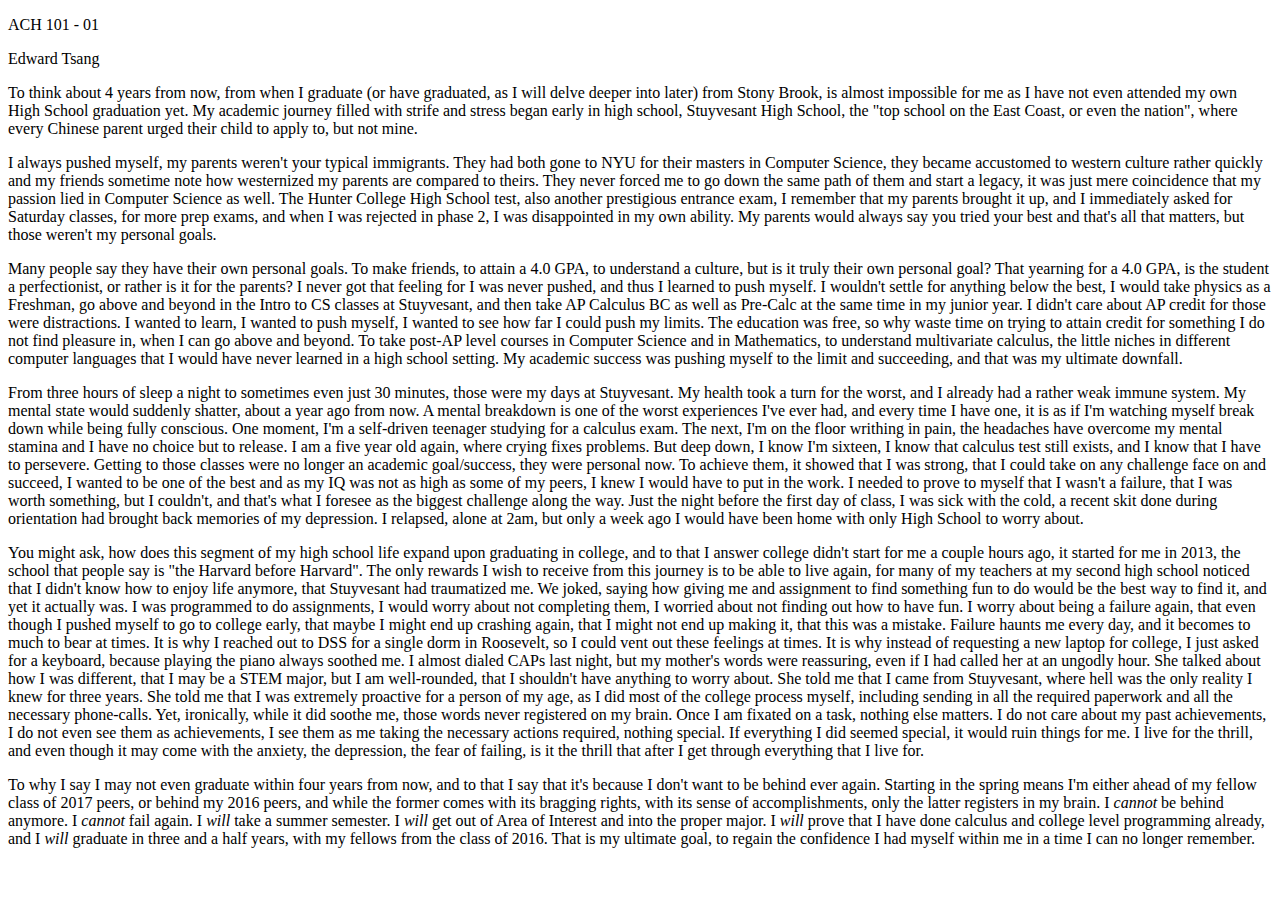
==== misc/story_1.html @ 8a268672 "Fix quotations not appearing properly" ====
<!DOCTYPE html>
<html>
<head>
	<title> Story_01 </title>
<head>
	<body>
<p>ACH 101 - 01
<p>Edward Tsang

<p class="tab">	To think about 4 years from now, from when I graduate (or have graduated, as I will delve deeper into later) from Stony Brook, is almost impossible for me as I have not even attended my own High School graduation yet. My academic journey filled with strife and stress began early in high school, Stuyvesant High School, the "top school on the East Coast, or even the nation", where every Chinese parent urged their child to apply to, but not mine.</p>

<p class="tab">I always pushed myself, my parents weren't your typical immigrants. They had both gone to NYU for their masters in Computer Science, they became accustomed to western culture rather quickly and my friends sometime note how westernized my parents are compared to theirs. They never forced me to go down the same path of them and start a legacy, it was just mere coincidence that my passion lied in Computer Science as well. The Hunter College High School test, also another prestigious entrance exam, I remember that my parents brought it up, and I immediately asked for Saturday classes, for more prep exams, and when I was rejected in phase 2, I was disappointed in my own ability. My parents would always say you tried your best and that's all that matters, but those weren't my personal goals. </p>

<p class="tab"> Many people say they have their own personal goals. To make friends, to attain a 4.0 GPA, to understand a culture, but is it truly their own personal goal? That yearning for a 4.0 GPA, is the student a perfectionist, or rather is it for the parents? I never got that feeling for I was never pushed, and thus I learned to push myself. I wouldn't settle for anything below the best, I would take physics as a Freshman, go above and beyond in the Intro to CS classes at Stuyvesant, and then take AP Calculus BC as well as Pre-Calc at the same time in my junior year. I didn't care about AP credit for those were distractions. I wanted to learn, I wanted to push myself, I wanted to see how far I could push my limits. The education was free, so why waste time on trying to attain credit for something I do not find pleasure in, when I can go above and beyond. To take post-AP level courses in Computer Science and in Mathematics, to understand multivariate calculus, the little niches in different computer languages that I would have never learned in a high school setting. My academic success was pushing myself to the limit and succeeding, and that was my ultimate downfall. </p>

<p>	From three hours of sleep a night to sometimes even just 30 minutes, those were my days at Stuyvesant. My health took a turn for the worst, and I already had a rather weak immune system. My mental state would suddenly shatter, about a year ago from now. A mental breakdown is one of the worst experiences I've ever had, and every time I have one, it is as if I'm watching myself break down while being fully conscious. One moment, I'm a self-driven teenager studying for a calculus exam. The next, I'm on the floor writhing in pain, the headaches have overcome my mental stamina and I have no choice but to release. I am a five year old again, where crying fixes problems. But deep down, I know I'm sixteen, I know that calculus test still exists, and I know that I have to persevere. Getting to those classes were no longer an academic goal/success, they were personal now. To achieve them, it showed that I was strong, that I could take on any challenge face on and succeed, I wanted to be one of the best and as my IQ was not as high as some of my peers, I knew I would have to put in the work. I needed to prove to myself that I wasn't a failure, that I was worth something, but I couldn't, and that's what I foresee as the biggest challenge along the way. Just the night before the first day of class, I was sick with the cold, a recent skit done during orientation had brought back memories of my depression. I relapsed, alone at 2am, but only a week ago I would have been home with only High School to worry about. </p>

<p>	You might ask, how does this segment of my high school life expand upon graduating in college, and to that I answer college didn't start for me a couple hours ago, it started for me in 2013, the school that people say is "the Harvard before Harvard". The only rewards I wish to receive from this journey is to be able to live again, for many of my teachers at my second high school noticed that I didn't know how to enjoy life anymore, that Stuyvesant had traumatized me. We joked, saying how giving me and assignment to find something fun to do would be the best way to find it, and yet it actually was. I was programmed to do assignments, I would worry about not completing them, I worried about not finding out how to have fun. I worry about being a failure again, that even though I pushed myself to go to college early, that maybe I might end up crashing again, that I might not end up making it, that this was a mistake. Failure haunts me every day, and it becomes to much to bear at times. It is why I reached out to DSS for a single dorm in Roosevelt, so I could vent out these feelings at times. It is why instead of requesting a new laptop for college, I just asked for a keyboard, because playing the piano always soothed me. I almost dialed CAPs last night, but my mother's words were reassuring, even if I had called her at an ungodly hour. She talked about how I was different, that I may be a STEM major, but I am well-rounded, that I shouldn't have anything to worry about. She told me that I came from Stuyvesant, where hell was the only reality I knew for three years. She told me that I was extremely proactive for a person of my age, as I did most of the college process myself, including sending in all the required paperwork and all the necessary phone-calls.
Yet, ironically, while it did soothe me, those words never registered on my brain. Once I am fixated on a task, nothing else matters. I do not care about my past achievements, I do not even see them as achievements, I see them as me taking the necessary actions required, nothing special. If everything I did seemed special, it would ruin things for me. I live for the thrill, and even though it may come with the anxiety, the depression, the fear of failing, is it the thrill that after I get through everything that I live for. </p>

<p>	To why I say I may not even graduate within four years from now, and to that I say that it's because I don't want to be behind ever again. Starting in the spring means I'm either ahead of my fellow class of 2017 peers, or behind my 2016 peers, and while the former comes with its bragging rights, with its sense of accomplishments, only the latter registers in my brain. I <i> cannot </i> be behind anymore. I <i> cannot </i> fail again. I <i> will </i> take a summer semester. I <i> will </i> get out of Area of Interest and into the proper major. I <i> will </i> prove that I have done calculus and college level programming already, and I <i> will </i> graduate in three and a half years, with my fellows from the class of 2016. That is my ultimate goal, to regain the confidence I had myself within me in a time I can no longer remember. </p>

	</body>
</html>
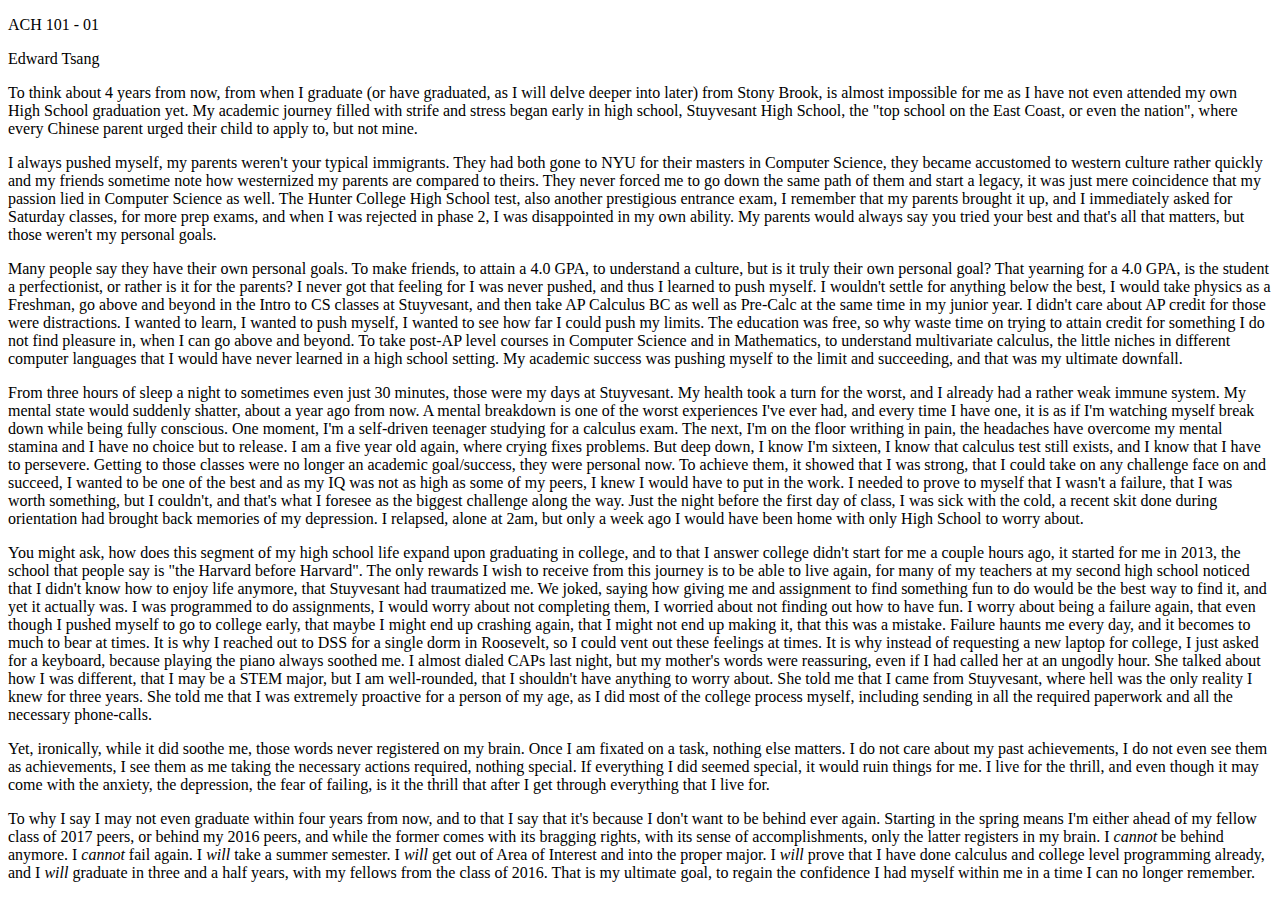
==== commit cc355796: "Add indents" ====
--- a/misc/story_1.html
+++ b/misc/story_1.html
@@ -13,12 +13,13 @@
 
 <p class="tab"> Many people say they have their own personal goals. To make friends, to attain a 4.0 GPA, to understand a culture, but is it truly their own personal goal? That yearning for a 4.0 GPA, is the student a perfectionist, or rather is it for the parents? I never got that feeling for I was never pushed, and thus I learned to push myself. I wouldn't settle for anything below the best, I would take physics as a Freshman, go above and beyond in the Intro to CS classes at Stuyvesant, and then take AP Calculus BC as well as Pre-Calc at the same time in my junior year. I didn't care about AP credit for those were distractions. I wanted to learn, I wanted to push myself, I wanted to see how far I could push my limits. The education was free, so why waste time on trying to attain credit for something I do not find pleasure in, when I can go above and beyond. To take post-AP level courses in Computer Science and in Mathematics, to understand multivariate calculus, the little niches in different computer languages that I would have never learned in a high school setting. My academic success was pushing myself to the limit and succeeding, and that was my ultimate downfall. </p>
 
-<p>	From three hours of sleep a night to sometimes even just 30 minutes, those were my days at Stuyvesant. My health took a turn for the worst, and I already had a rather weak immune system. My mental state would suddenly shatter, about a year ago from now. A mental breakdown is one of the worst experiences I've ever had, and every time I have one, it is as if I'm watching myself break down while being fully conscious. One moment, I'm a self-driven teenager studying for a calculus exam. The next, I'm on the floor writhing in pain, the headaches have overcome my mental stamina and I have no choice but to release. I am a five year old again, where crying fixes problems. But deep down, I know I'm sixteen, I know that calculus test still exists, and I know that I have to persevere. Getting to those classes were no longer an academic goal/success, they were personal now. To achieve them, it showed that I was strong, that I could take on any challenge face on and succeed, I wanted to be one of the best and as my IQ was not as high as some of my peers, I knew I would have to put in the work. I needed to prove to myself that I wasn't a failure, that I was worth something, but I couldn't, and that's what I foresee as the biggest challenge along the way. Just the night before the first day of class, I was sick with the cold, a recent skit done during orientation had brought back memories of my depression. I relapsed, alone at 2am, but only a week ago I would have been home with only High School to worry about. </p>
+<p class="tab">	From three hours of sleep a night to sometimes even just 30 minutes, those were my days at Stuyvesant. My health took a turn for the worst, and I already had a rather weak immune system. My mental state would suddenly shatter, about a year ago from now. A mental breakdown is one of the worst experiences I've ever had, and every time I have one, it is as if I'm watching myself break down while being fully conscious. One moment, I'm a self-driven teenager studying for a calculus exam. The next, I'm on the floor writhing in pain, the headaches have overcome my mental stamina and I have no choice but to release. I am a five year old again, where crying fixes problems. But deep down, I know I'm sixteen, I know that calculus test still exists, and I know that I have to persevere. Getting to those classes were no longer an academic goal/success, they were personal now. To achieve them, it showed that I was strong, that I could take on any challenge face on and succeed, I wanted to be one of the best and as my IQ was not as high as some of my peers, I knew I would have to put in the work. I needed to prove to myself that I wasn't a failure, that I was worth something, but I couldn't, and that's what I foresee as the biggest challenge along the way. Just the night before the first day of class, I was sick with the cold, a recent skit done during orientation had brought back memories of my depression. I relapsed, alone at 2am, but only a week ago I would have been home with only High School to worry about. </p>
 
-<p>	You might ask, how does this segment of my high school life expand upon graduating in college, and to that I answer college didn't start for me a couple hours ago, it started for me in 2013, the school that people say is "the Harvard before Harvard". The only rewards I wish to receive from this journey is to be able to live again, for many of my teachers at my second high school noticed that I didn't know how to enjoy life anymore, that Stuyvesant had traumatized me. We joked, saying how giving me and assignment to find something fun to do would be the best way to find it, and yet it actually was. I was programmed to do assignments, I would worry about not completing them, I worried about not finding out how to have fun. I worry about being a failure again, that even though I pushed myself to go to college early, that maybe I might end up crashing again, that I might not end up making it, that this was a mistake. Failure haunts me every day, and it becomes to much to bear at times. It is why I reached out to DSS for a single dorm in Roosevelt, so I could vent out these feelings at times. It is why instead of requesting a new laptop for college, I just asked for a keyboard, because playing the piano always soothed me. I almost dialed CAPs last night, but my mother's words were reassuring, even if I had called her at an ungodly hour. She talked about how I was different, that I may be a STEM major, but I am well-rounded, that I shouldn't have anything to worry about. She told me that I came from Stuyvesant, where hell was the only reality I knew for three years. She told me that I was extremely proactive for a person of my age, as I did most of the college process myself, including sending in all the required paperwork and all the necessary phone-calls.
-Yet, ironically, while it did soothe me, those words never registered on my brain. Once I am fixated on a task, nothing else matters. I do not care about my past achievements, I do not even see them as achievements, I see them as me taking the necessary actions required, nothing special. If everything I did seemed special, it would ruin things for me. I live for the thrill, and even though it may come with the anxiety, the depression, the fear of failing, is it the thrill that after I get through everything that I live for. </p>
+<p class="tab">You might ask, how does this segment of my high school life expand upon graduating in college, and to that I answer college didn't start for me a couple hours ago, it started for me in 2013, the school that people say is "the Harvard before Harvard". The only rewards I wish to receive from this journey is to be able to live again, for many of my teachers at my second high school noticed that I didn't know how to enjoy life anymore, that Stuyvesant had traumatized me. We joked, saying how giving me and assignment to find something fun to do would be the best way to find it, and yet it actually was. I was programmed to do assignments, I would worry about not completing them, I worried about not finding out how to have fun. I worry about being a failure again, that even though I pushed myself to go to college early, that maybe I might end up crashing again, that I might not end up making it, that this was a mistake. Failure haunts me every day, and it becomes to much to bear at times. It is why I reached out to DSS for a single dorm in Roosevelt, so I could vent out these feelings at times. It is why instead of requesting a new laptop for college, I just asked for a keyboard, because playing the piano always soothed me. I almost dialed CAPs last night, but my mother's words were reassuring, even if I had called her at an ungodly hour. She talked about how I was different, that I may be a STEM major, but I am well-rounded, that I shouldn't have anything to worry about. She told me that I came from Stuyvesant, where hell was the only reality I knew for three years. She told me that I was extremely proactive for a person of my age, as I did most of the college process myself, including sending in all the required paperwork and all the necessary phone-calls. </p>
 
-<p>	To why I say I may not even graduate within four years from now, and to that I say that it's because I don't want to be behind ever again. Starting in the spring means I'm either ahead of my fellow class of 2017 peers, or behind my 2016 peers, and while the former comes with its bragging rights, with its sense of accomplishments, only the latter registers in my brain. I <i> cannot </i> be behind anymore. I <i> cannot </i> fail again. I <i> will </i> take a summer semester. I <i> will </i> get out of Area of Interest and into the proper major. I <i> will </i> prove that I have done calculus and college level programming already, and I <i> will </i> graduate in three and a half years, with my fellows from the class of 2016. That is my ultimate goal, to regain the confidence I had myself within me in a time I can no longer remember. </p>
+<p class="tab">Yet, ironically, while it did soothe me, those words never registered on my brain. Once I am fixated on a task, nothing else matters. I do not care about my past achievements, I do not even see them as achievements, I see them as me taking the necessary actions required, nothing special. If everything I did seemed special, it would ruin things for me. I live for the thrill, and even though it may come with the anxiety, the depression, the fear of failing, is it the thrill that after I get through everything that I live for. </p>
+
+<p class="tab">To why I say I may not even graduate within four years from now, and to that I say that it's because I don't want to be behind ever again. Starting in the spring means I'm either ahead of my fellow class of 2017 peers, or behind my 2016 peers, and while the former comes with its bragging rights, with its sense of accomplishments, only the latter registers in my brain. I <i> cannot </i> be behind anymore. I <i> cannot </i> fail again. I <i> will </i> take a summer semester. I <i> will </i> get out of Area of Interest and into the proper major. I <i> will </i> prove that I have done calculus and college level programming already, and I <i> will </i> graduate in three and a half years, with my fellows from the class of 2016. That is my ultimate goal, to regain the confidence I had myself within me in a time I can no longer remember. </p>
 
 	</body>
 </html>
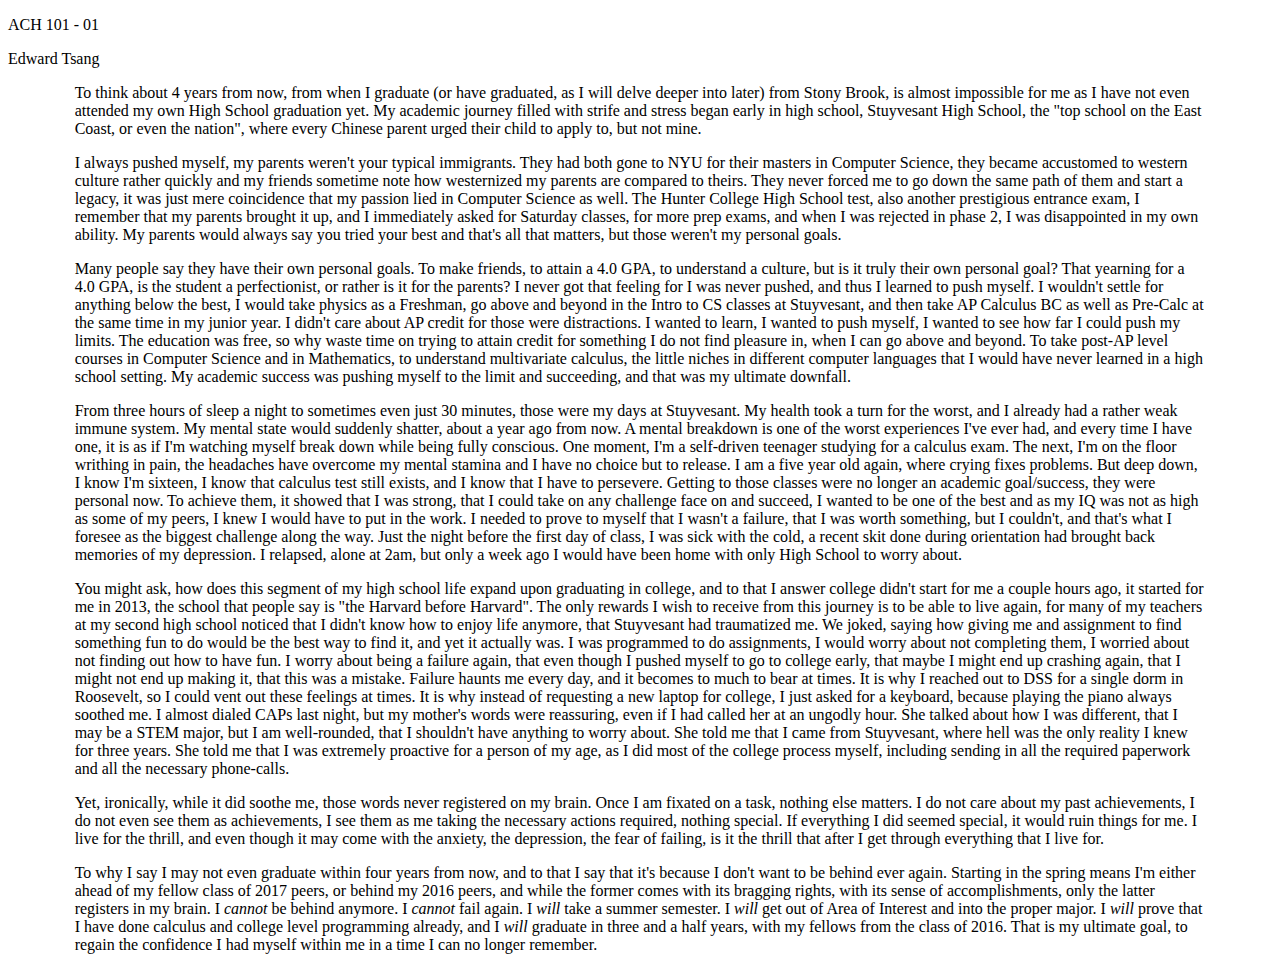
==== commit 53cb4a50: "Test" ====
--- a/misc/story_1.html
+++ b/misc/story_1.html
@@ -1,25 +1,26 @@
 <!DOCTYPE html>
 <html>
 <head>
+	<style> .indented { padding-left: 50pt; padding-right: 50pt; } </style> 
 	<title> Story_01 </title>
 <head>
 	<body>
-<p>ACH 101 - 01
-<p>Edward Tsang
+<p>ACH 101 - 01</p>
+<p>Edward Tsang</p>
 
-<p class="tab">	To think about 4 years from now, from when I graduate (or have graduated, as I will delve deeper into later) from Stony Brook, is almost impossible for me as I have not even attended my own High School graduation yet. My academic journey filled with strife and stress began early in high school, Stuyvesant High School, the "top school on the East Coast, or even the nation", where every Chinese parent urged their child to apply to, but not mine.</p>
+<p class="indented">	To think about 4 years from now, from when I graduate (or have graduated, as I will delve deeper into later) from Stony Brook, is almost impossible for me as I have not even attended my own High School graduation yet. My academic journey filled with strife and stress began early in high school, Stuyvesant High School, the "top school on the East Coast, or even the nation", where every Chinese parent urged their child to apply to, but not mine.</p>
 
-<p class="tab">I always pushed myself, my parents weren't your typical immigrants. They had both gone to NYU for their masters in Computer Science, they became accustomed to western culture rather quickly and my friends sometime note how westernized my parents are compared to theirs. They never forced me to go down the same path of them and start a legacy, it was just mere coincidence that my passion lied in Computer Science as well. The Hunter College High School test, also another prestigious entrance exam, I remember that my parents brought it up, and I immediately asked for Saturday classes, for more prep exams, and when I was rejected in phase 2, I was disappointed in my own ability. My parents would always say you tried your best and that's all that matters, but those weren't my personal goals. </p>
+<p class="indented">I always pushed myself, my parents weren't your typical immigrants. They had both gone to NYU for their masters in Computer Science, they became accustomed to western culture rather quickly and my friends sometime note how westernized my parents are compared to theirs. They never forced me to go down the same path of them and start a legacy, it was just mere coincidence that my passion lied in Computer Science as well. The Hunter College High School test, also another prestigious entrance exam, I remember that my parents brought it up, and I immediately asked for Saturday classes, for more prep exams, and when I was rejected in phase 2, I was disappointed in my own ability. My parents would always say you tried your best and that's all that matters, but those weren't my personal goals. </p>
 
-<p class="tab"> Many people say they have their own personal goals. To make friends, to attain a 4.0 GPA, to understand a culture, but is it truly their own personal goal? That yearning for a 4.0 GPA, is the student a perfectionist, or rather is it for the parents? I never got that feeling for I was never pushed, and thus I learned to push myself. I wouldn't settle for anything below the best, I would take physics as a Freshman, go above and beyond in the Intro to CS classes at Stuyvesant, and then take AP Calculus BC as well as Pre-Calc at the same time in my junior year. I didn't care about AP credit for those were distractions. I wanted to learn, I wanted to push myself, I wanted to see how far I could push my limits. The education was free, so why waste time on trying to attain credit for something I do not find pleasure in, when I can go above and beyond. To take post-AP level courses in Computer Science and in Mathematics, to understand multivariate calculus, the little niches in different computer languages that I would have never learned in a high school setting. My academic success was pushing myself to the limit and succeeding, and that was my ultimate downfall. </p>
+<p class="indented"> Many people say they have their own personal goals. To make friends, to attain a 4.0 GPA, to understand a culture, but is it truly their own personal goal? That yearning for a 4.0 GPA, is the student a perfectionist, or rather is it for the parents? I never got that feeling for I was never pushed, and thus I learned to push myself. I wouldn't settle for anything below the best, I would take physics as a Freshman, go above and beyond in the Intro to CS classes at Stuyvesant, and then take AP Calculus BC as well as Pre-Calc at the same time in my junior year. I didn't care about AP credit for those were distractions. I wanted to learn, I wanted to push myself, I wanted to see how far I could push my limits. The education was free, so why waste time on trying to attain credit for something I do not find pleasure in, when I can go above and beyond. To take post-AP level courses in Computer Science and in Mathematics, to understand multivariate calculus, the little niches in different computer languages that I would have never learned in a high school setting. My academic success was pushing myself to the limit and succeeding, and that was my ultimate downfall. </p>
 
-<p class="tab">	From three hours of sleep a night to sometimes even just 30 minutes, those were my days at Stuyvesant. My health took a turn for the worst, and I already had a rather weak immune system. My mental state would suddenly shatter, about a year ago from now. A mental breakdown is one of the worst experiences I've ever had, and every time I have one, it is as if I'm watching myself break down while being fully conscious. One moment, I'm a self-driven teenager studying for a calculus exam. The next, I'm on the floor writhing in pain, the headaches have overcome my mental stamina and I have no choice but to release. I am a five year old again, where crying fixes problems. But deep down, I know I'm sixteen, I know that calculus test still exists, and I know that I have to persevere. Getting to those classes were no longer an academic goal/success, they were personal now. To achieve them, it showed that I was strong, that I could take on any challenge face on and succeed, I wanted to be one of the best and as my IQ was not as high as some of my peers, I knew I would have to put in the work. I needed to prove to myself that I wasn't a failure, that I was worth something, but I couldn't, and that's what I foresee as the biggest challenge along the way. Just the night before the first day of class, I was sick with the cold, a recent skit done during orientation had brought back memories of my depression. I relapsed, alone at 2am, but only a week ago I would have been home with only High School to worry about. </p>
+<p class="indented">	From three hours of sleep a night to sometimes even just 30 minutes, those were my days at Stuyvesant. My health took a turn for the worst, and I already had a rather weak immune system. My mental state would suddenly shatter, about a year ago from now. A mental breakdown is one of the worst experiences I've ever had, and every time I have one, it is as if I'm watching myself break down while being fully conscious. One moment, I'm a self-driven teenager studying for a calculus exam. The next, I'm on the floor writhing in pain, the headaches have overcome my mental stamina and I have no choice but to release. I am a five year old again, where crying fixes problems. But deep down, I know I'm sixteen, I know that calculus test still exists, and I know that I have to persevere. Getting to those classes were no longer an academic goal/success, they were personal now. To achieve them, it showed that I was strong, that I could take on any challenge face on and succeed, I wanted to be one of the best and as my IQ was not as high as some of my peers, I knew I would have to put in the work. I needed to prove to myself that I wasn't a failure, that I was worth something, but I couldn't, and that's what I foresee as the biggest challenge along the way. Just the night before the first day of class, I was sick with the cold, a recent skit done during orientation had brought back memories of my depression. I relapsed, alone at 2am, but only a week ago I would have been home with only High School to worry about. </p>
 
-<p class="tab">You might ask, how does this segment of my high school life expand upon graduating in college, and to that I answer college didn't start for me a couple hours ago, it started for me in 2013, the school that people say is "the Harvard before Harvard". The only rewards I wish to receive from this journey is to be able to live again, for many of my teachers at my second high school noticed that I didn't know how to enjoy life anymore, that Stuyvesant had traumatized me. We joked, saying how giving me and assignment to find something fun to do would be the best way to find it, and yet it actually was. I was programmed to do assignments, I would worry about not completing them, I worried about not finding out how to have fun. I worry about being a failure again, that even though I pushed myself to go to college early, that maybe I might end up crashing again, that I might not end up making it, that this was a mistake. Failure haunts me every day, and it becomes to much to bear at times. It is why I reached out to DSS for a single dorm in Roosevelt, so I could vent out these feelings at times. It is why instead of requesting a new laptop for college, I just asked for a keyboard, because playing the piano always soothed me. I almost dialed CAPs last night, but my mother's words were reassuring, even if I had called her at an ungodly hour. She talked about how I was different, that I may be a STEM major, but I am well-rounded, that I shouldn't have anything to worry about. She told me that I came from Stuyvesant, where hell was the only reality I knew for three years. She told me that I was extremely proactive for a person of my age, as I did most of the college process myself, including sending in all the required paperwork and all the necessary phone-calls. </p>
+<p class="indented">You might ask, how does this segment of my high school life expand upon graduating in college, and to that I answer college didn't start for me a couple hours ago, it started for me in 2013, the school that people say is "the Harvard before Harvard". The only rewards I wish to receive from this journey is to be able to live again, for many of my teachers at my second high school noticed that I didn't know how to enjoy life anymore, that Stuyvesant had traumatized me. We joked, saying how giving me and assignment to find something fun to do would be the best way to find it, and yet it actually was. I was programmed to do assignments, I would worry about not completing them, I worried about not finding out how to have fun. I worry about being a failure again, that even though I pushed myself to go to college early, that maybe I might end up crashing again, that I might not end up making it, that this was a mistake. Failure haunts me every day, and it becomes to much to bear at times. It is why I reached out to DSS for a single dorm in Roosevelt, so I could vent out these feelings at times. It is why instead of requesting a new laptop for college, I just asked for a keyboard, because playing the piano always soothed me. I almost dialed CAPs last night, but my mother's words were reassuring, even if I had called her at an ungodly hour. She talked about how I was different, that I may be a STEM major, but I am well-rounded, that I shouldn't have anything to worry about. She told me that I came from Stuyvesant, where hell was the only reality I knew for three years. She told me that I was extremely proactive for a person of my age, as I did most of the college process myself, including sending in all the required paperwork and all the necessary phone-calls. </p>
 
-<p class="tab">Yet, ironically, while it did soothe me, those words never registered on my brain. Once I am fixated on a task, nothing else matters. I do not care about my past achievements, I do not even see them as achievements, I see them as me taking the necessary actions required, nothing special. If everything I did seemed special, it would ruin things for me. I live for the thrill, and even though it may come with the anxiety, the depression, the fear of failing, is it the thrill that after I get through everything that I live for. </p>
+<p class="indented">Yet, ironically, while it did soothe me, those words never registered on my brain. Once I am fixated on a task, nothing else matters. I do not care about my past achievements, I do not even see them as achievements, I see them as me taking the necessary actions required, nothing special. If everything I did seemed special, it would ruin things for me. I live for the thrill, and even though it may come with the anxiety, the depression, the fear of failing, is it the thrill that after I get through everything that I live for. </p>
 
-<p class="tab">To why I say I may not even graduate within four years from now, and to that I say that it's because I don't want to be behind ever again. Starting in the spring means I'm either ahead of my fellow class of 2017 peers, or behind my 2016 peers, and while the former comes with its bragging rights, with its sense of accomplishments, only the latter registers in my brain. I <i> cannot </i> be behind anymore. I <i> cannot </i> fail again. I <i> will </i> take a summer semester. I <i> will </i> get out of Area of Interest and into the proper major. I <i> will </i> prove that I have done calculus and college level programming already, and I <i> will </i> graduate in three and a half years, with my fellows from the class of 2016. That is my ultimate goal, to regain the confidence I had myself within me in a time I can no longer remember. </p>
+<p class="indented">To why I say I may not even graduate within four years from now, and to that I say that it's because I don't want to be behind ever again. Starting in the spring means I'm either ahead of my fellow class of 2017 peers, or behind my 2016 peers, and while the former comes with its bragging rights, with its sense of accomplishments, only the latter registers in my brain. I <i> cannot </i> be behind anymore. I <i> cannot </i> fail again. I <i> will </i> take a summer semester. I <i> will </i> get out of Area of Interest and into the proper major. I <i> will </i> prove that I have done calculus and college level programming already, and I <i> will </i> graduate in three and a half years, with my fellows from the class of 2016. That is my ultimate goal, to regain the confidence I had myself within me in a time I can no longer remember. </p>
 
 	</body>
 </html>
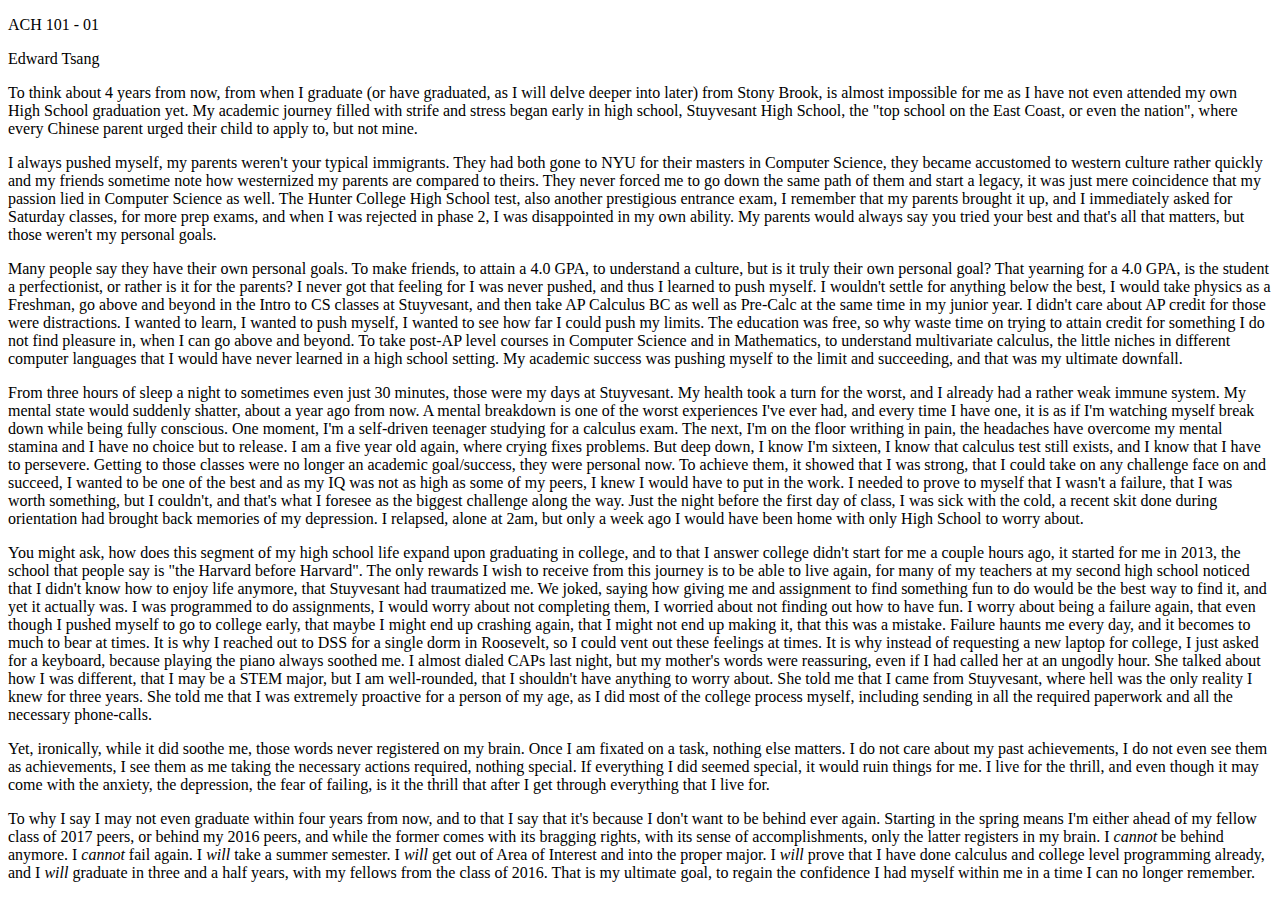
==== commit 99398127: "I'm dumb" ====
--- a/misc/story_1.html
+++ b/misc/story_1.html
@@ -1,26 +1,25 @@
 <!DOCTYPE html>
 <html>
 <head>
-	<style> .indented { padding-left: 50pt; padding-right: 50pt; } </style> 
 	<title> Story_01 </title>
 <head>
 	<body>
 <p>ACH 101 - 01</p>
 <p>Edward Tsang</p>
 
-<p class="indented">	To think about 4 years from now, from when I graduate (or have graduated, as I will delve deeper into later) from Stony Brook, is almost impossible for me as I have not even attended my own High School graduation yet. My academic journey filled with strife and stress began early in high school, Stuyvesant High School, the "top school on the East Coast, or even the nation", where every Chinese parent urged their child to apply to, but not mine.</p>
+<p><span>	To think about 4 years from now, from when I graduate (or have graduated, as I will delve deeper into later) from Stony Brook, is almost impossible for me as I have not even attended my own High School graduation yet. My academic journey filled with strife and stress began early in high school, Stuyvesant High School, the "top school on the East Coast, or even the nation", where every Chinese parent urged their child to apply to, but not mine.</p>
 
-<p class="indented">I always pushed myself, my parents weren't your typical immigrants. They had both gone to NYU for their masters in Computer Science, they became accustomed to western culture rather quickly and my friends sometime note how westernized my parents are compared to theirs. They never forced me to go down the same path of them and start a legacy, it was just mere coincidence that my passion lied in Computer Science as well. The Hunter College High School test, also another prestigious entrance exam, I remember that my parents brought it up, and I immediately asked for Saturday classes, for more prep exams, and when I was rejected in phase 2, I was disappointed in my own ability. My parents would always say you tried your best and that's all that matters, but those weren't my personal goals. </p>
+<p><span>I always pushed myself, my parents weren't your typical immigrants. They had both gone to NYU for their masters in Computer Science, they became accustomed to western culture rather quickly and my friends sometime note how westernized my parents are compared to theirs. They never forced me to go down the same path of them and start a legacy, it was just mere coincidence that my passion lied in Computer Science as well. The Hunter College High School test, also another prestigious entrance exam, I remember that my parents brought it up, and I immediately asked for Saturday classes, for more prep exams, and when I was rejected in phase 2, I was disappointed in my own ability. My parents would always say you tried your best and that's all that matters, but those weren't my personal goals. </p>
 
-<p class="indented"> Many people say they have their own personal goals. To make friends, to attain a 4.0 GPA, to understand a culture, but is it truly their own personal goal? That yearning for a 4.0 GPA, is the student a perfectionist, or rather is it for the parents? I never got that feeling for I was never pushed, and thus I learned to push myself. I wouldn't settle for anything below the best, I would take physics as a Freshman, go above and beyond in the Intro to CS classes at Stuyvesant, and then take AP Calculus BC as well as Pre-Calc at the same time in my junior year. I didn't care about AP credit for those were distractions. I wanted to learn, I wanted to push myself, I wanted to see how far I could push my limits. The education was free, so why waste time on trying to attain credit for something I do not find pleasure in, when I can go above and beyond. To take post-AP level courses in Computer Science and in Mathematics, to understand multivariate calculus, the little niches in different computer languages that I would have never learned in a high school setting. My academic success was pushing myself to the limit and succeeding, and that was my ultimate downfall. </p>
+<p><span> Many people say they have their own personal goals. To make friends, to attain a 4.0 GPA, to understand a culture, but is it truly their own personal goal? That yearning for a 4.0 GPA, is the student a perfectionist, or rather is it for the parents? I never got that feeling for I was never pushed, and thus I learned to push myself. I wouldn't settle for anything below the best, I would take physics as a Freshman, go above and beyond in the Intro to CS classes at Stuyvesant, and then take AP Calculus BC as well as Pre-Calc at the same time in my junior year. I didn't care about AP credit for those were distractions. I wanted to learn, I wanted to push myself, I wanted to see how far I could push my limits. The education was free, so why waste time on trying to attain credit for something I do not find pleasure in, when I can go above and beyond. To take post-AP level courses in Computer Science and in Mathematics, to understand multivariate calculus, the little niches in different computer languages that I would have never learned in a high school setting. My academic success was pushing myself to the limit and succeeding, and that was my ultimate downfall. </p>
 
-<p class="indented">	From three hours of sleep a night to sometimes even just 30 minutes, those were my days at Stuyvesant. My health took a turn for the worst, and I already had a rather weak immune system. My mental state would suddenly shatter, about a year ago from now. A mental breakdown is one of the worst experiences I've ever had, and every time I have one, it is as if I'm watching myself break down while being fully conscious. One moment, I'm a self-driven teenager studying for a calculus exam. The next, I'm on the floor writhing in pain, the headaches have overcome my mental stamina and I have no choice but to release. I am a five year old again, where crying fixes problems. But deep down, I know I'm sixteen, I know that calculus test still exists, and I know that I have to persevere. Getting to those classes were no longer an academic goal/success, they were personal now. To achieve them, it showed that I was strong, that I could take on any challenge face on and succeed, I wanted to be one of the best and as my IQ was not as high as some of my peers, I knew I would have to put in the work. I needed to prove to myself that I wasn't a failure, that I was worth something, but I couldn't, and that's what I foresee as the biggest challenge along the way. Just the night before the first day of class, I was sick with the cold, a recent skit done during orientation had brought back memories of my depression. I relapsed, alone at 2am, but only a week ago I would have been home with only High School to worry about. </p>
+<p><span>	From three hours of sleep a night to sometimes even just 30 minutes, those were my days at Stuyvesant. My health took a turn for the worst, and I already had a rather weak immune system. My mental state would suddenly shatter, about a year ago from now. A mental breakdown is one of the worst experiences I've ever had, and every time I have one, it is as if I'm watching myself break down while being fully conscious. One moment, I'm a self-driven teenager studying for a calculus exam. The next, I'm on the floor writhing in pain, the headaches have overcome my mental stamina and I have no choice but to release. I am a five year old again, where crying fixes problems. But deep down, I know I'm sixteen, I know that calculus test still exists, and I know that I have to persevere. Getting to those classes were no longer an academic goal/success, they were personal now. To achieve them, it showed that I was strong, that I could take on any challenge face on and succeed, I wanted to be one of the best and as my IQ was not as high as some of my peers, I knew I would have to put in the work. I needed to prove to myself that I wasn't a failure, that I was worth something, but I couldn't, and that's what I foresee as the biggest challenge along the way. Just the night before the first day of class, I was sick with the cold, a recent skit done during orientation had brought back memories of my depression. I relapsed, alone at 2am, but only a week ago I would have been home with only High School to worry about. </p>
 
-<p class="indented">You might ask, how does this segment of my high school life expand upon graduating in college, and to that I answer college didn't start for me a couple hours ago, it started for me in 2013, the school that people say is "the Harvard before Harvard". The only rewards I wish to receive from this journey is to be able to live again, for many of my teachers at my second high school noticed that I didn't know how to enjoy life anymore, that Stuyvesant had traumatized me. We joked, saying how giving me and assignment to find something fun to do would be the best way to find it, and yet it actually was. I was programmed to do assignments, I would worry about not completing them, I worried about not finding out how to have fun. I worry about being a failure again, that even though I pushed myself to go to college early, that maybe I might end up crashing again, that I might not end up making it, that this was a mistake. Failure haunts me every day, and it becomes to much to bear at times. It is why I reached out to DSS for a single dorm in Roosevelt, so I could vent out these feelings at times. It is why instead of requesting a new laptop for college, I just asked for a keyboard, because playing the piano always soothed me. I almost dialed CAPs last night, but my mother's words were reassuring, even if I had called her at an ungodly hour. She talked about how I was different, that I may be a STEM major, but I am well-rounded, that I shouldn't have anything to worry about. She told me that I came from Stuyvesant, where hell was the only reality I knew for three years. She told me that I was extremely proactive for a person of my age, as I did most of the college process myself, including sending in all the required paperwork and all the necessary phone-calls. </p>
+<p><span>You might ask, how does this segment of my high school life expand upon graduating in college, and to that I answer college didn't start for me a couple hours ago, it started for me in 2013, the school that people say is "the Harvard before Harvard". The only rewards I wish to receive from this journey is to be able to live again, for many of my teachers at my second high school noticed that I didn't know how to enjoy life anymore, that Stuyvesant had traumatized me. We joked, saying how giving me and assignment to find something fun to do would be the best way to find it, and yet it actually was. I was programmed to do assignments, I would worry about not completing them, I worried about not finding out how to have fun. I worry about being a failure again, that even though I pushed myself to go to college early, that maybe I might end up crashing again, that I might not end up making it, that this was a mistake. Failure haunts me every day, and it becomes to much to bear at times. It is why I reached out to DSS for a single dorm in Roosevelt, so I could vent out these feelings at times. It is why instead of requesting a new laptop for college, I just asked for a keyboard, because playing the piano always soothed me. I almost dialed CAPs last night, but my mother's words were reassuring, even if I had called her at an ungodly hour. She talked about how I was different, that I may be a STEM major, but I am well-rounded, that I shouldn't have anything to worry about. She told me that I came from Stuyvesant, where hell was the only reality I knew for three years. She told me that I was extremely proactive for a person of my age, as I did most of the college process myself, including sending in all the required paperwork and all the necessary phone-calls. </p>
 
-<p class="indented">Yet, ironically, while it did soothe me, those words never registered on my brain. Once I am fixated on a task, nothing else matters. I do not care about my past achievements, I do not even see them as achievements, I see them as me taking the necessary actions required, nothing special. If everything I did seemed special, it would ruin things for me. I live for the thrill, and even though it may come with the anxiety, the depression, the fear of failing, is it the thrill that after I get through everything that I live for. </p>
+<p><span>Yet, ironically, while it did soothe me, those words never registered on my brain. Once I am fixated on a task, nothing else matters. I do not care about my past achievements, I do not even see them as achievements, I see them as me taking the necessary actions required, nothing special. If everything I did seemed special, it would ruin things for me. I live for the thrill, and even though it may come with the anxiety, the depression, the fear of failing, is it the thrill that after I get through everything that I live for. </p>
 
-<p class="indented">To why I say I may not even graduate within four years from now, and to that I say that it's because I don't want to be behind ever again. Starting in the spring means I'm either ahead of my fellow class of 2017 peers, or behind my 2016 peers, and while the former comes with its bragging rights, with its sense of accomplishments, only the latter registers in my brain. I <i> cannot </i> be behind anymore. I <i> cannot </i> fail again. I <i> will </i> take a summer semester. I <i> will </i> get out of Area of Interest and into the proper major. I <i> will </i> prove that I have done calculus and college level programming already, and I <i> will </i> graduate in three and a half years, with my fellows from the class of 2016. That is my ultimate goal, to regain the confidence I had myself within me in a time I can no longer remember. </p>
+<p><span>To why I say I may not even graduate within four years from now, and to that I say that it's because I don't want to be behind ever again. Starting in the spring means I'm either ahead of my fellow class of 2017 peers, or behind my 2016 peers, and while the former comes with its bragging rights, with its sense of accomplishments, only the latter registers in my brain. I <i> cannot </i> be behind anymore. I <i> cannot </i> fail again. I <i> will </i> take a summer semester. I <i> will </i> get out of Area of Interest and into the proper major. I <i> will </i> prove that I have done calculus and college level programming already, and I <i> will </i> graduate in three and a half years, with my fellows from the class of 2016. That is my ultimate goal, to regain the confidence I had myself within me in a time I can no longer remember. </p>
 
 	</body>
 </html>
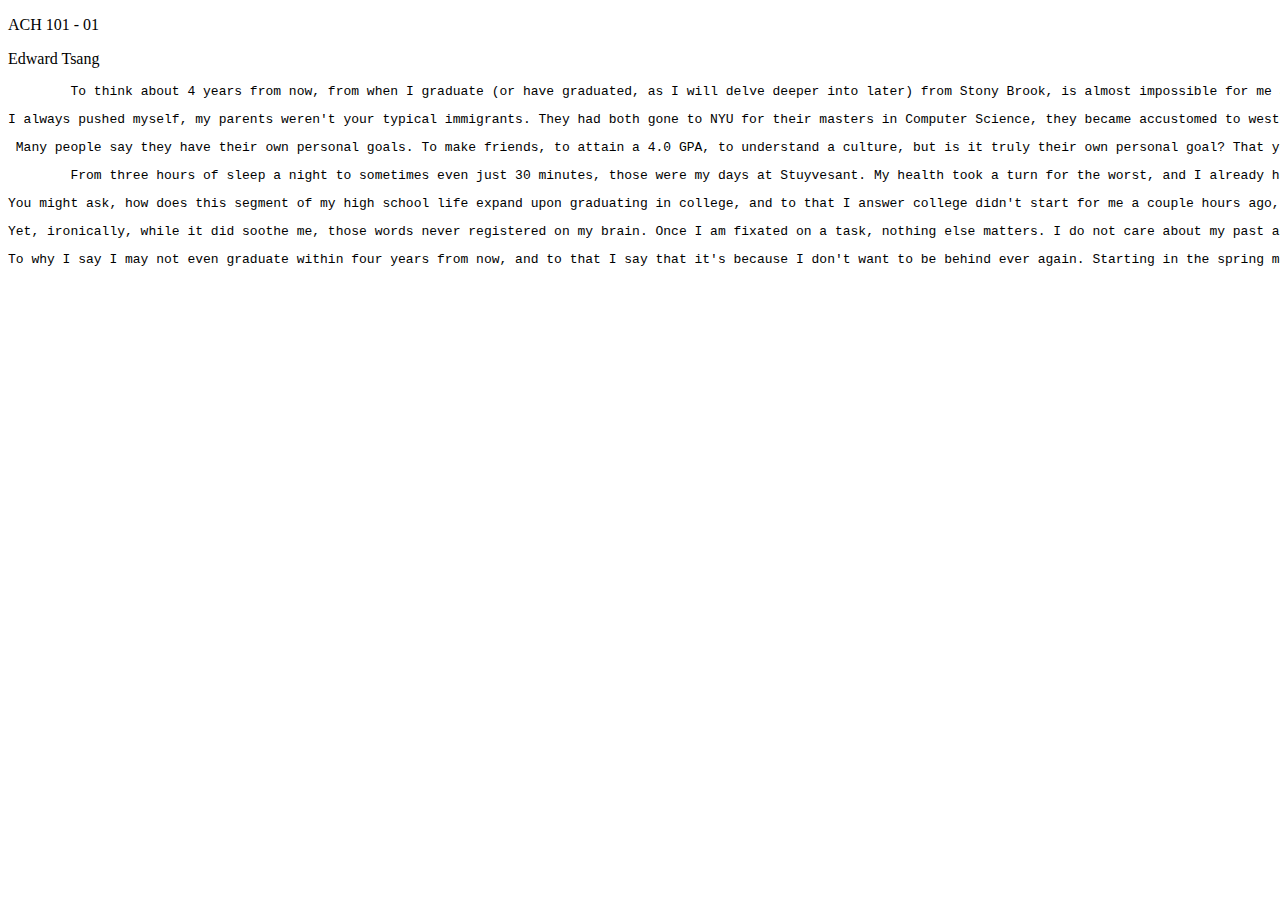
==== commit 0b712cd1: "I'm really dumb" ====
--- a/misc/story_1.html
+++ b/misc/story_1.html
@@ -4,22 +4,22 @@
 	<title> Story_01 </title>
 <head>
 	<body>
-<p>ACH 101 - 01</p>
-<p>Edward Tsang</p>
+<p>ACH 101 - 01</pre>
+<p>Edward Tsang</pre>
 
-<p><span>	To think about 4 years from now, from when I graduate (or have graduated, as I will delve deeper into later) from Stony Brook, is almost impossible for me as I have not even attended my own High School graduation yet. My academic journey filled with strife and stress began early in high school, Stuyvesant High School, the "top school on the East Coast, or even the nation", where every Chinese parent urged their child to apply to, but not mine.</p>
+<pre>	To think about 4 years from now, from when I graduate (or have graduated, as I will delve deeper into later) from Stony Brook, is almost impossible for me as I have not even attended my own High School graduation yet. My academic journey filled with strife and stress began early in high school, Stuyvesant High School, the "top school on the East Coast, or even the nation", where every Chinese parent urged their child to apply to, but not mine.</pre>
 
-<p><span>I always pushed myself, my parents weren't your typical immigrants. They had both gone to NYU for their masters in Computer Science, they became accustomed to western culture rather quickly and my friends sometime note how westernized my parents are compared to theirs. They never forced me to go down the same path of them and start a legacy, it was just mere coincidence that my passion lied in Computer Science as well. The Hunter College High School test, also another prestigious entrance exam, I remember that my parents brought it up, and I immediately asked for Saturday classes, for more prep exams, and when I was rejected in phase 2, I was disappointed in my own ability. My parents would always say you tried your best and that's all that matters, but those weren't my personal goals. </p>
+<pre>I always pushed myself, my parents weren't your typical immigrants. They had both gone to NYU for their masters in Computer Science, they became accustomed to western culture rather quickly and my friends sometime note how westernized my parents are compared to theirs. They never forced me to go down the same path of them and start a legacy, it was just mere coincidence that my passion lied in Computer Science as well. The Hunter College High School test, also another prestigious entrance exam, I remember that my parents brought it up, and I immediately asked for Saturday classes, for more prep exams, and when I was rejected in phase 2, I was disappointed in my own ability. My parents would always say you tried your best and that's all that matters, but those weren't my personal goals. </pre>
 
-<p><span> Many people say they have their own personal goals. To make friends, to attain a 4.0 GPA, to understand a culture, but is it truly their own personal goal? That yearning for a 4.0 GPA, is the student a perfectionist, or rather is it for the parents? I never got that feeling for I was never pushed, and thus I learned to push myself. I wouldn't settle for anything below the best, I would take physics as a Freshman, go above and beyond in the Intro to CS classes at Stuyvesant, and then take AP Calculus BC as well as Pre-Calc at the same time in my junior year. I didn't care about AP credit for those were distractions. I wanted to learn, I wanted to push myself, I wanted to see how far I could push my limits. The education was free, so why waste time on trying to attain credit for something I do not find pleasure in, when I can go above and beyond. To take post-AP level courses in Computer Science and in Mathematics, to understand multivariate calculus, the little niches in different computer languages that I would have never learned in a high school setting. My academic success was pushing myself to the limit and succeeding, and that was my ultimate downfall. </p>
+<pre> Many people say they have their own personal goals. To make friends, to attain a 4.0 GPA, to understand a culture, but is it truly their own personal goal? That yearning for a 4.0 GPA, is the student a perfectionist, or rather is it for the parents? I never got that feeling for I was never pushed, and thus I learned to push myself. I wouldn't settle for anything below the best, I would take physics as a Freshman, go above and beyond in the Intro to CS classes at Stuyvesant, and then take AP Calculus BC as well as Pre-Calc at the same time in my junior year. I didn't care about AP credit for those were distractions. I wanted to learn, I wanted to push myself, I wanted to see how far I could push my limits. The education was free, so why waste time on trying to attain credit for something I do not find pleasure in, when I can go above and beyond. To take post-AP level courses in Computer Science and in Mathematics, to understand multivariate calculus, the little niches in different computer languages that I would have never learned in a high school setting. My academic success was pushing myself to the limit and succeeding, and that was my ultimate downfall. </pre>
 
-<p><span>	From three hours of sleep a night to sometimes even just 30 minutes, those were my days at Stuyvesant. My health took a turn for the worst, and I already had a rather weak immune system. My mental state would suddenly shatter, about a year ago from now. A mental breakdown is one of the worst experiences I've ever had, and every time I have one, it is as if I'm watching myself break down while being fully conscious. One moment, I'm a self-driven teenager studying for a calculus exam. The next, I'm on the floor writhing in pain, the headaches have overcome my mental stamina and I have no choice but to release. I am a five year old again, where crying fixes problems. But deep down, I know I'm sixteen, I know that calculus test still exists, and I know that I have to persevere. Getting to those classes were no longer an academic goal/success, they were personal now. To achieve them, it showed that I was strong, that I could take on any challenge face on and succeed, I wanted to be one of the best and as my IQ was not as high as some of my peers, I knew I would have to put in the work. I needed to prove to myself that I wasn't a failure, that I was worth something, but I couldn't, and that's what I foresee as the biggest challenge along the way. Just the night before the first day of class, I was sick with the cold, a recent skit done during orientation had brought back memories of my depression. I relapsed, alone at 2am, but only a week ago I would have been home with only High School to worry about. </p>
+<pre>	From three hours of sleep a night to sometimes even just 30 minutes, those were my days at Stuyvesant. My health took a turn for the worst, and I already had a rather weak immune system. My mental state would suddenly shatter, about a year ago from now. A mental breakdown is one of the worst experiences I've ever had, and every time I have one, it is as if I'm watching myself break down while being fully conscious. One moment, I'm a self-driven teenager studying for a calculus exam. The next, I'm on the floor writhing in pain, the headaches have overcome my mental stamina and I have no choice but to release. I am a five year old again, where crying fixes problems. But deep down, I know I'm sixteen, I know that calculus test still exists, and I know that I have to persevere. Getting to those classes were no longer an academic goal/success, they were personal now. To achieve them, it showed that I was strong, that I could take on any challenge face on and succeed, I wanted to be one of the best and as my IQ was not as high as some of my peers, I knew I would have to put in the work. I needed to prove to myself that I wasn't a failure, that I was worth something, but I couldn't, and that's what I foresee as the biggest challenge along the way. Just the night before the first day of class, I was sick with the cold, a recent skit done during orientation had brought back memories of my depression. I relapsed, alone at 2am, but only a week ago I would have been home with only High School to worry about. </pre>
 
-<p><span>You might ask, how does this segment of my high school life expand upon graduating in college, and to that I answer college didn't start for me a couple hours ago, it started for me in 2013, the school that people say is "the Harvard before Harvard". The only rewards I wish to receive from this journey is to be able to live again, for many of my teachers at my second high school noticed that I didn't know how to enjoy life anymore, that Stuyvesant had traumatized me. We joked, saying how giving me and assignment to find something fun to do would be the best way to find it, and yet it actually was. I was programmed to do assignments, I would worry about not completing them, I worried about not finding out how to have fun. I worry about being a failure again, that even though I pushed myself to go to college early, that maybe I might end up crashing again, that I might not end up making it, that this was a mistake. Failure haunts me every day, and it becomes to much to bear at times. It is why I reached out to DSS for a single dorm in Roosevelt, so I could vent out these feelings at times. It is why instead of requesting a new laptop for college, I just asked for a keyboard, because playing the piano always soothed me. I almost dialed CAPs last night, but my mother's words were reassuring, even if I had called her at an ungodly hour. She talked about how I was different, that I may be a STEM major, but I am well-rounded, that I shouldn't have anything to worry about. She told me that I came from Stuyvesant, where hell was the only reality I knew for three years. She told me that I was extremely proactive for a person of my age, as I did most of the college process myself, including sending in all the required paperwork and all the necessary phone-calls. </p>
+<pre>You might ask, how does this segment of my high school life expand upon graduating in college, and to that I answer college didn't start for me a couple hours ago, it started for me in 2013, the school that people say is "the Harvard before Harvard". The only rewards I wish to receive from this journey is to be able to live again, for many of my teachers at my second high school noticed that I didn't know how to enjoy life anymore, that Stuyvesant had traumatized me. We joked, saying how giving me and assignment to find something fun to do would be the best way to find it, and yet it actually was. I was programmed to do assignments, I would worry about not completing them, I worried about not finding out how to have fun. I worry about being a failure again, that even though I pushed myself to go to college early, that maybe I might end up crashing again, that I might not end up making it, that this was a mistake. Failure haunts me every day, and it becomes to much to bear at times. It is why I reached out to DSS for a single dorm in Roosevelt, so I could vent out these feelings at times. It is why instead of requesting a new laptop for college, I just asked for a keyboard, because playing the piano always soothed me. I almost dialed CAPs last night, but my mother's words were reassuring, even if I had called her at an ungodly hour. She talked about how I was different, that I may be a STEM major, but I am well-rounded, that I shouldn't have anything to worry about. She told me that I came from Stuyvesant, where hell was the only reality I knew for three years. She told me that I was extremely proactive for a person of my age, as I did most of the college process myself, including sending in all the required paperwork and all the necessary phone-calls. </pre>
 
-<p><span>Yet, ironically, while it did soothe me, those words never registered on my brain. Once I am fixated on a task, nothing else matters. I do not care about my past achievements, I do not even see them as achievements, I see them as me taking the necessary actions required, nothing special. If everything I did seemed special, it would ruin things for me. I live for the thrill, and even though it may come with the anxiety, the depression, the fear of failing, is it the thrill that after I get through everything that I live for. </p>
+<pre>Yet, ironically, while it did soothe me, those words never registered on my brain. Once I am fixated on a task, nothing else matters. I do not care about my past achievements, I do not even see them as achievements, I see them as me taking the necessary actions required, nothing special. If everything I did seemed special, it would ruin things for me. I live for the thrill, and even though it may come with the anxiety, the depression, the fear of failing, is it the thrill that after I get through everything that I live for. </pre>
 
-<p><span>To why I say I may not even graduate within four years from now, and to that I say that it's because I don't want to be behind ever again. Starting in the spring means I'm either ahead of my fellow class of 2017 peers, or behind my 2016 peers, and while the former comes with its bragging rights, with its sense of accomplishments, only the latter registers in my brain. I <i> cannot </i> be behind anymore. I <i> cannot </i> fail again. I <i> will </i> take a summer semester. I <i> will </i> get out of Area of Interest and into the proper major. I <i> will </i> prove that I have done calculus and college level programming already, and I <i> will </i> graduate in three and a half years, with my fellows from the class of 2016. That is my ultimate goal, to regain the confidence I had myself within me in a time I can no longer remember. </p>
+<pre>To why I say I may not even graduate within four years from now, and to that I say that it's because I don't want to be behind ever again. Starting in the spring means I'm either ahead of my fellow class of 2017 peers, or behind my 2016 peers, and while the former comes with its bragging rights, with its sense of accomplishments, only the latter registers in my brain. I <i> cannot </i> be behind anymore. I <i> cannot </i> fail again. I <i> will </i> take a summer semester. I <i> will </i> get out of Area of Interest and into the proper major. I <i> will </i> prove that I have done calculus and college level programming already, and I <i> will </i> graduate in three and a half years, with my fellows from the class of 2016. That is my ultimate goal, to regain the confidence I had myself within me in a time I can no longer remember. </pre>
 
 	</body>
 </html>
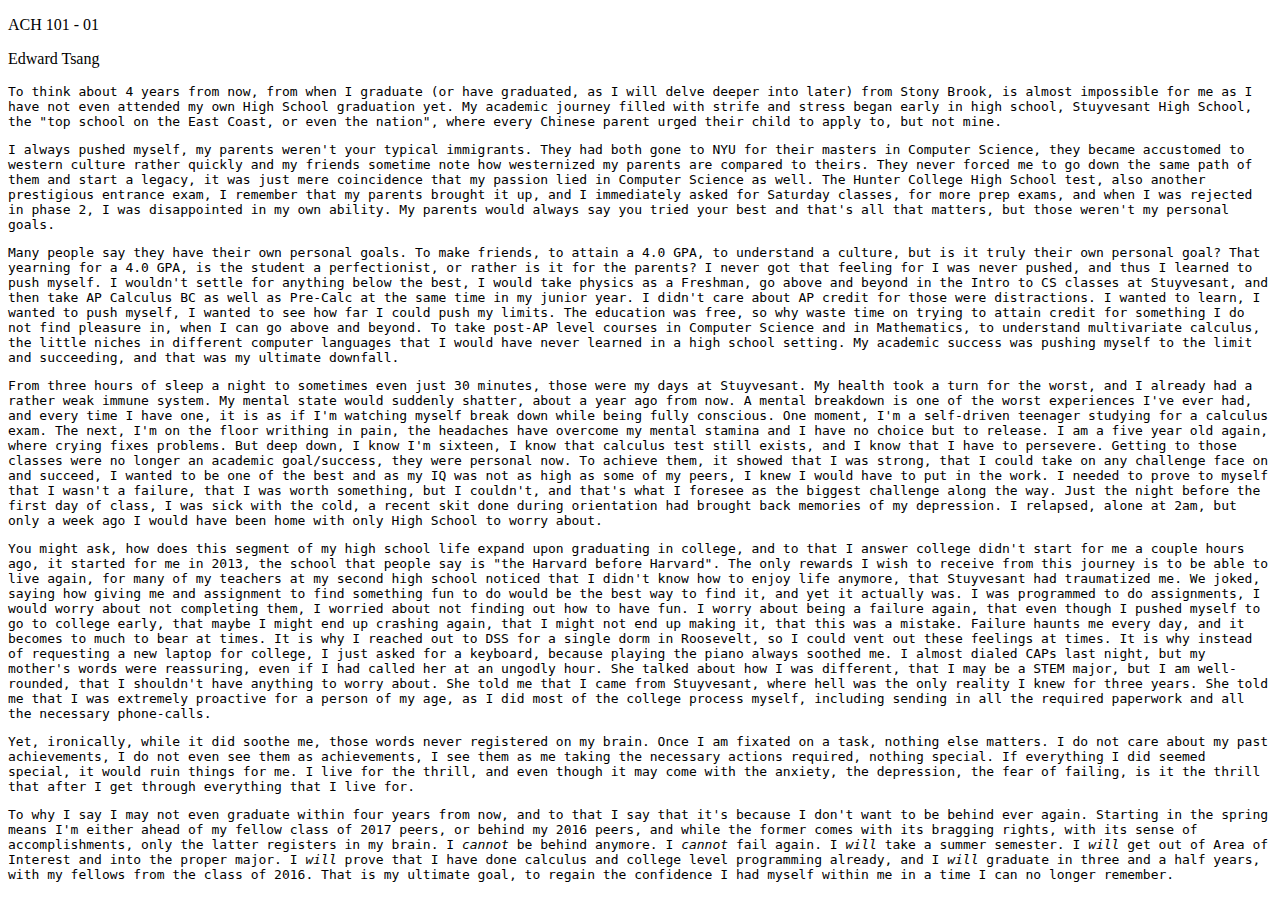
==== commit 59314f4a: "Sure let's roll with it" ====
--- a/misc/story_1.html
+++ b/misc/story_1.html
@@ -7,19 +7,19 @@
 <p>ACH 101 - 01</pre>
 <p>Edward Tsang</pre>
 
-<pre>	To think about 4 years from now, from when I graduate (or have graduated, as I will delve deeper into later) from Stony Brook, is almost impossible for me as I have not even attended my own High School graduation yet. My academic journey filled with strife and stress began early in high school, Stuyvesant High School, the "top school on the East Coast, or even the nation", where every Chinese parent urged their child to apply to, but not mine.</pre>
+<pre style="white-space:normal;">	To think about 4 years from now, from when I graduate (or have graduated, as I will delve deeper into later) from Stony Brook, is almost impossible for me as I have not even attended my own High School graduation yet. My academic journey filled with strife and stress began early in high school, Stuyvesant High School, the "top school on the East Coast, or even the nation", where every Chinese parent urged their child to apply to, but not mine.</pre>
 
-<pre>I always pushed myself, my parents weren't your typical immigrants. They had both gone to NYU for their masters in Computer Science, they became accustomed to western culture rather quickly and my friends sometime note how westernized my parents are compared to theirs. They never forced me to go down the same path of them and start a legacy, it was just mere coincidence that my passion lied in Computer Science as well. The Hunter College High School test, also another prestigious entrance exam, I remember that my parents brought it up, and I immediately asked for Saturday classes, for more prep exams, and when I was rejected in phase 2, I was disappointed in my own ability. My parents would always say you tried your best and that's all that matters, but those weren't my personal goals. </pre>
+<pre style="white-space:normal;">I always pushed myself, my parents weren't your typical immigrants. They had both gone to NYU for their masters in Computer Science, they became accustomed to western culture rather quickly and my friends sometime note how westernized my parents are compared to theirs. They never forced me to go down the same path of them and start a legacy, it was just mere coincidence that my passion lied in Computer Science as well. The Hunter College High School test, also another prestigious entrance exam, I remember that my parents brought it up, and I immediately asked for Saturday classes, for more prep exams, and when I was rejected in phase 2, I was disappointed in my own ability. My parents would always say you tried your best and that's all that matters, but those weren't my personal goals. </pre>
 
-<pre> Many people say they have their own personal goals. To make friends, to attain a 4.0 GPA, to understand a culture, but is it truly their own personal goal? That yearning for a 4.0 GPA, is the student a perfectionist, or rather is it for the parents? I never got that feeling for I was never pushed, and thus I learned to push myself. I wouldn't settle for anything below the best, I would take physics as a Freshman, go above and beyond in the Intro to CS classes at Stuyvesant, and then take AP Calculus BC as well as Pre-Calc at the same time in my junior year. I didn't care about AP credit for those were distractions. I wanted to learn, I wanted to push myself, I wanted to see how far I could push my limits. The education was free, so why waste time on trying to attain credit for something I do not find pleasure in, when I can go above and beyond. To take post-AP level courses in Computer Science and in Mathematics, to understand multivariate calculus, the little niches in different computer languages that I would have never learned in a high school setting. My academic success was pushing myself to the limit and succeeding, and that was my ultimate downfall. </pre>
+<pre style="white-space:normal;"> Many people say they have their own personal goals. To make friends, to attain a 4.0 GPA, to understand a culture, but is it truly their own personal goal? That yearning for a 4.0 GPA, is the student a perfectionist, or rather is it for the parents? I never got that feeling for I was never pushed, and thus I learned to push myself. I wouldn't settle for anything below the best, I would take physics as a Freshman, go above and beyond in the Intro to CS classes at Stuyvesant, and then take AP Calculus BC as well as Pre-Calc at the same time in my junior year. I didn't care about AP credit for those were distractions. I wanted to learn, I wanted to push myself, I wanted to see how far I could push my limits. The education was free, so why waste time on trying to attain credit for something I do not find pleasure in, when I can go above and beyond. To take post-AP level courses in Computer Science and in Mathematics, to understand multivariate calculus, the little niches in different computer languages that I would have never learned in a high school setting. My academic success was pushing myself to the limit and succeeding, and that was my ultimate downfall. </pre>
 
-<pre>	From three hours of sleep a night to sometimes even just 30 minutes, those were my days at Stuyvesant. My health took a turn for the worst, and I already had a rather weak immune system. My mental state would suddenly shatter, about a year ago from now. A mental breakdown is one of the worst experiences I've ever had, and every time I have one, it is as if I'm watching myself break down while being fully conscious. One moment, I'm a self-driven teenager studying for a calculus exam. The next, I'm on the floor writhing in pain, the headaches have overcome my mental stamina and I have no choice but to release. I am a five year old again, where crying fixes problems. But deep down, I know I'm sixteen, I know that calculus test still exists, and I know that I have to persevere. Getting to those classes were no longer an academic goal/success, they were personal now. To achieve them, it showed that I was strong, that I could take on any challenge face on and succeed, I wanted to be one of the best and as my IQ was not as high as some of my peers, I knew I would have to put in the work. I needed to prove to myself that I wasn't a failure, that I was worth something, but I couldn't, and that's what I foresee as the biggest challenge along the way. Just the night before the first day of class, I was sick with the cold, a recent skit done during orientation had brought back memories of my depression. I relapsed, alone at 2am, but only a week ago I would have been home with only High School to worry about. </pre>
+<pre style="white-space:normal;">	From three hours of sleep a night to sometimes even just 30 minutes, those were my days at Stuyvesant. My health took a turn for the worst, and I already had a rather weak immune system. My mental state would suddenly shatter, about a year ago from now. A mental breakdown is one of the worst experiences I've ever had, and every time I have one, it is as if I'm watching myself break down while being fully conscious. One moment, I'm a self-driven teenager studying for a calculus exam. The next, I'm on the floor writhing in pain, the headaches have overcome my mental stamina and I have no choice but to release. I am a five year old again, where crying fixes problems. But deep down, I know I'm sixteen, I know that calculus test still exists, and I know that I have to persevere. Getting to those classes were no longer an academic goal/success, they were personal now. To achieve them, it showed that I was strong, that I could take on any challenge face on and succeed, I wanted to be one of the best and as my IQ was not as high as some of my peers, I knew I would have to put in the work. I needed to prove to myself that I wasn't a failure, that I was worth something, but I couldn't, and that's what I foresee as the biggest challenge along the way. Just the night before the first day of class, I was sick with the cold, a recent skit done during orientation had brought back memories of my depression. I relapsed, alone at 2am, but only a week ago I would have been home with only High School to worry about. </pre>
 
-<pre>You might ask, how does this segment of my high school life expand upon graduating in college, and to that I answer college didn't start for me a couple hours ago, it started for me in 2013, the school that people say is "the Harvard before Harvard". The only rewards I wish to receive from this journey is to be able to live again, for many of my teachers at my second high school noticed that I didn't know how to enjoy life anymore, that Stuyvesant had traumatized me. We joked, saying how giving me and assignment to find something fun to do would be the best way to find it, and yet it actually was. I was programmed to do assignments, I would worry about not completing them, I worried about not finding out how to have fun. I worry about being a failure again, that even though I pushed myself to go to college early, that maybe I might end up crashing again, that I might not end up making it, that this was a mistake. Failure haunts me every day, and it becomes to much to bear at times. It is why I reached out to DSS for a single dorm in Roosevelt, so I could vent out these feelings at times. It is why instead of requesting a new laptop for college, I just asked for a keyboard, because playing the piano always soothed me. I almost dialed CAPs last night, but my mother's words were reassuring, even if I had called her at an ungodly hour. She talked about how I was different, that I may be a STEM major, but I am well-rounded, that I shouldn't have anything to worry about. She told me that I came from Stuyvesant, where hell was the only reality I knew for three years. She told me that I was extremely proactive for a person of my age, as I did most of the college process myself, including sending in all the required paperwork and all the necessary phone-calls. </pre>
+<pre style="white-space:normal;">You might ask, how does this segment of my high school life expand upon graduating in college, and to that I answer college didn't start for me a couple hours ago, it started for me in 2013, the school that people say is "the Harvard before Harvard". The only rewards I wish to receive from this journey is to be able to live again, for many of my teachers at my second high school noticed that I didn't know how to enjoy life anymore, that Stuyvesant had traumatized me. We joked, saying how giving me and assignment to find something fun to do would be the best way to find it, and yet it actually was. I was programmed to do assignments, I would worry about not completing them, I worried about not finding out how to have fun. I worry about being a failure again, that even though I pushed myself to go to college early, that maybe I might end up crashing again, that I might not end up making it, that this was a mistake. Failure haunts me every day, and it becomes to much to bear at times. It is why I reached out to DSS for a single dorm in Roosevelt, so I could vent out these feelings at times. It is why instead of requesting a new laptop for college, I just asked for a keyboard, because playing the piano always soothed me. I almost dialed CAPs last night, but my mother's words were reassuring, even if I had called her at an ungodly hour. She talked about how I was different, that I may be a STEM major, but I am well-rounded, that I shouldn't have anything to worry about. She told me that I came from Stuyvesant, where hell was the only reality I knew for three years. She told me that I was extremely proactive for a person of my age, as I did most of the college process myself, including sending in all the required paperwork and all the necessary phone-calls. </pre>
 
-<pre>Yet, ironically, while it did soothe me, those words never registered on my brain. Once I am fixated on a task, nothing else matters. I do not care about my past achievements, I do not even see them as achievements, I see them as me taking the necessary actions required, nothing special. If everything I did seemed special, it would ruin things for me. I live for the thrill, and even though it may come with the anxiety, the depression, the fear of failing, is it the thrill that after I get through everything that I live for. </pre>
+<pre style="white-space:normal;">Yet, ironically, while it did soothe me, those words never registered on my brain. Once I am fixated on a task, nothing else matters. I do not care about my past achievements, I do not even see them as achievements, I see them as me taking the necessary actions required, nothing special. If everything I did seemed special, it would ruin things for me. I live for the thrill, and even though it may come with the anxiety, the depression, the fear of failing, is it the thrill that after I get through everything that I live for. </pre>
 
-<pre>To why I say I may not even graduate within four years from now, and to that I say that it's because I don't want to be behind ever again. Starting in the spring means I'm either ahead of my fellow class of 2017 peers, or behind my 2016 peers, and while the former comes with its bragging rights, with its sense of accomplishments, only the latter registers in my brain. I <i> cannot </i> be behind anymore. I <i> cannot </i> fail again. I <i> will </i> take a summer semester. I <i> will </i> get out of Area of Interest and into the proper major. I <i> will </i> prove that I have done calculus and college level programming already, and I <i> will </i> graduate in three and a half years, with my fellows from the class of 2016. That is my ultimate goal, to regain the confidence I had myself within me in a time I can no longer remember. </pre>
+<pre style="white-space:normal;">To why I say I may not even graduate within four years from now, and to that I say that it's because I don't want to be behind ever again. Starting in the spring means I'm either ahead of my fellow class of 2017 peers, or behind my 2016 peers, and while the former comes with its bragging rights, with its sense of accomplishments, only the latter registers in my brain. I <i> cannot </i> be behind anymore. I <i> cannot </i> fail again. I <i> will </i> take a summer semester. I <i> will </i> get out of Area of Interest and into the proper major. I <i> will </i> prove that I have done calculus and college level programming already, and I <i> will </i> graduate in three and a half years, with my fellows from the class of 2016. That is my ultimate goal, to regain the confidence I had myself within me in a time I can no longer remember. </pre>
 
 	</body>
 </html>
